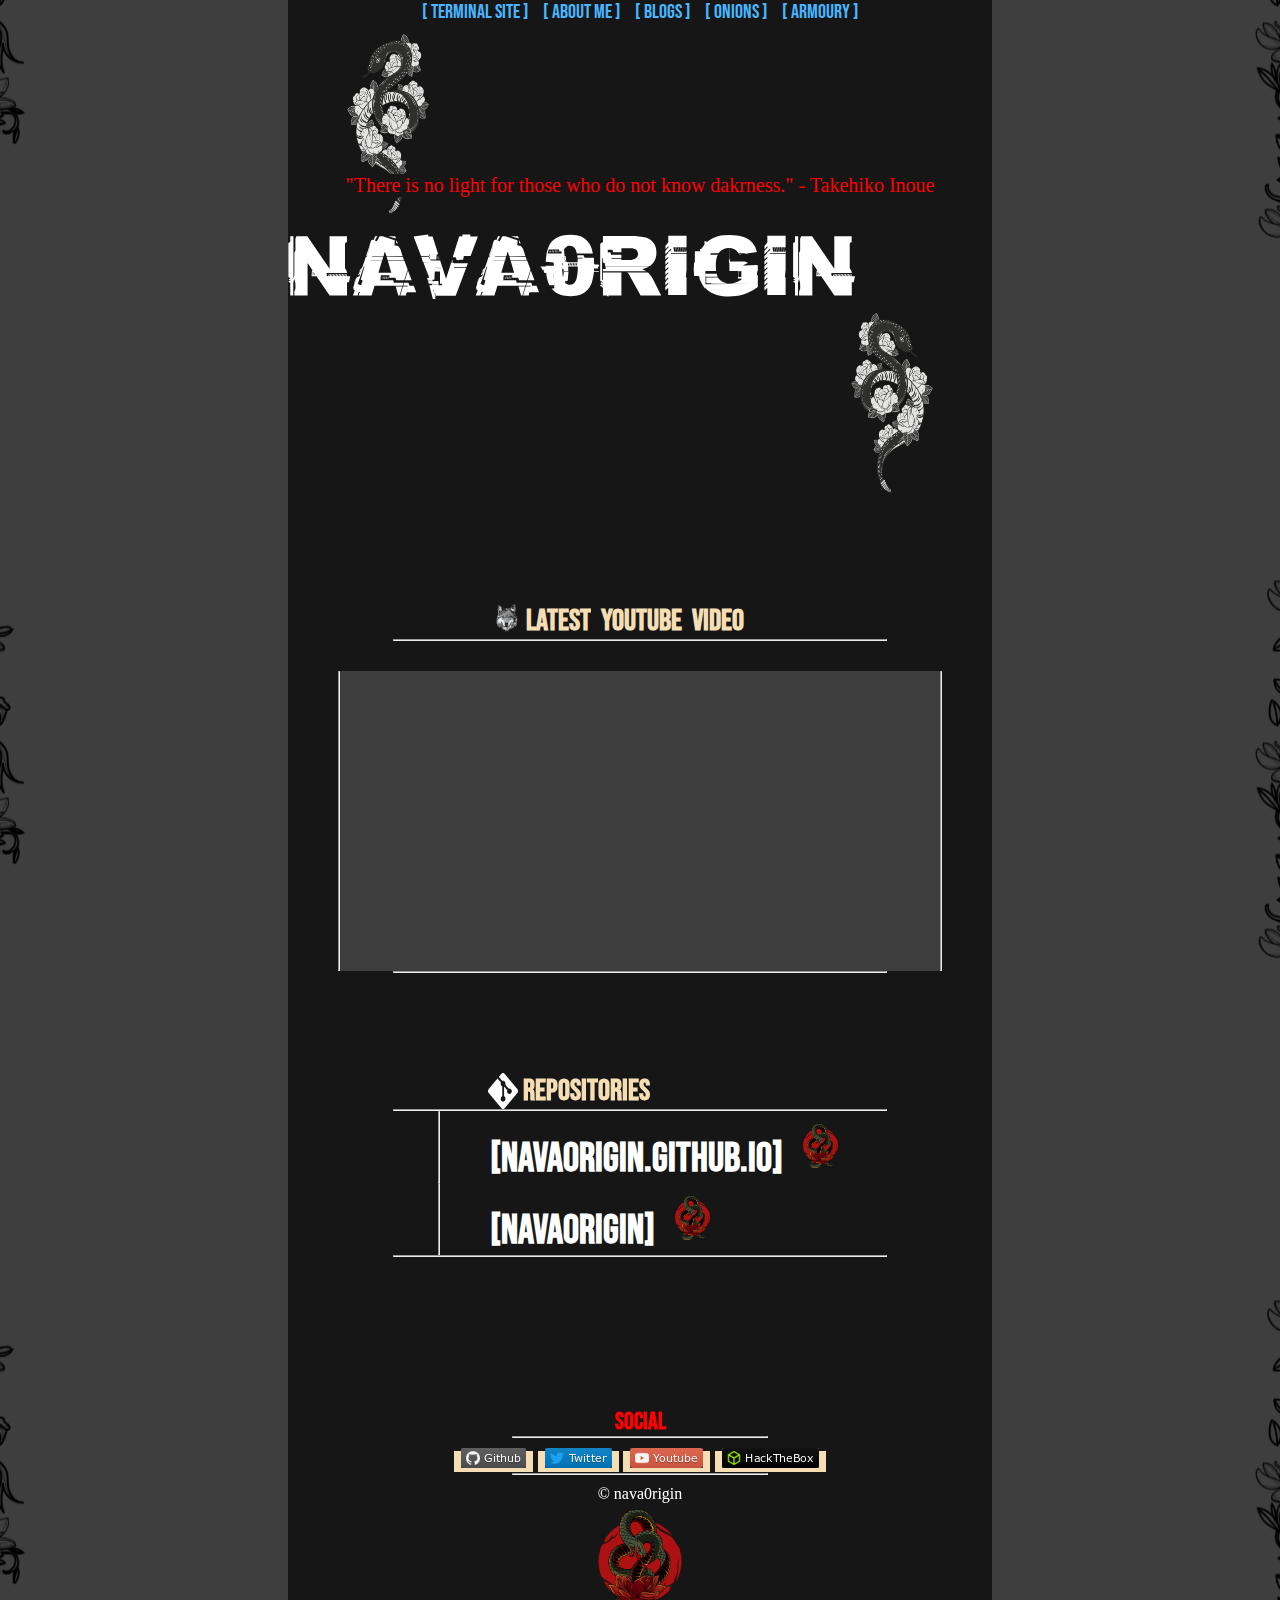
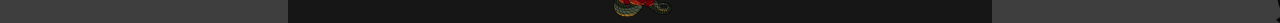
==== index.html @ 921ccf07 "some more changes" ====
<!DOCTYPE html>
<html lang="en">
<head>
    <meta charset="UTF-8">
    <meta http-equiv="X-UA-Compatible" content="IE=edge">
    <meta name="viewport" content="width=device-width, initial-scale=1.0">
    <title>nava0rigin</title>
    <link rel="stylesheet" media="(min-width: 850px)" href="css/main.css">
    <link rel="stylesheet" media="(max-width: 850px)" href="css/main-responsive.css">
    <link rel="icon" href="/images/frame_0 (5).png">
</head>

<script src="alert.js"></script>

<body>
    <div class="topbar">
        <a href="#">[ Terminal Site ]</a> 
        <a href="#">[ About me ]</a>
        <a href="#">[ Blogs ]</a>  
        <a href="#">[ Onions ]</a> 
        <a href="#">[ Armoury ]</a>
    </div>
    <div class="container-main">
        <div class="header">
            <img class="frame-left" src="/images/frame_0 (1).png">
            <a href="https://nava0rigin.github.io/"><img class="nava" src="images/header.png"></a>
            <img class="frame-right" src="/images/frame_0 (1).png">
        </div>

        <div class="quote">
            <span class="text">"There is no light for those who do not know dakrness." - Takehiko Inoue</span>
        </div>
    </div>

    <div class="wolf">
        <h1><img src="/images/frame_0 (5).png "> Latest <span>&nbsp Youtube &nbsp </span> video</h1>
        <hr>
    </div>

    <div class="yt-embed">
        <hr>
        <!-- <iframe height="300px" width="600px" src="https://www.youtube.com/embed?max-results=1&controls=0&showinfo=0&rel=0&listType=user_uploads&list=nava0rigin" frameborder="0" allowfullscreen></iframe> -->
        <!-- <iframe height="300px" width="600px" src="https://www.youtube.com/embed/plEJvZI_LyA" frameborder="0" allowfullscreen></iframe> -->
        <iframe height="300px" width="600px" src="https://www.youtube.com/embed/videoseries?list=PLcDAJ0cR4WpIcmxhK0734EYTo8AQGxOWy" frameborder="0" allowfullscreen></iframe>
        <hr>
    </div>

    <div class="wolf">
        <hr>
    </div>

    <div class="breaker">
        <h1><img src="images/git.png">Repositories</h1>
        <hr>
    </div>

    <!-- ADD NEW BLOGS UPWARDS -->

    <div class="blogs">
        <hr>
        <div class="blog-1">
            <h1><a href="https://github.com/nava0rigin/nava0rigin.github.io" target="_blank">[nava0rigin.github.io]</a> <img class="end" src="/images/frame_0 (2).png"></h1>
        </div>
    </div>

    <div class="blogs">
        <hr>
        <div class="blog-1">
            <h1><a href="https://github.com/nava0rigin/nava0rigin" target="_blank">[nava0rigin]</a> <img class="end" src="/images/frame_0 (2).png"></h1>
        </div>
    </div>

    <div class="breaker">
        <hr>
    </div>


    <div class="footer">
        <h2>Social</h2>
        <hr>
        <h3><a href="#"><img src="/images/Github-gray.png" class="social"></a>
        <a href="#"><img src="/images/Twitter-blue.png" class="social"></a>
        <a href="#"><img src="/images/Youtube-red.png" class="social"></a>
        <a href="#"><img src="/images/HackTheBox-black.png" class="social"></a></h3>
        <hr>
        <p>© nava0rigin</p>
        <img class="snake" src="/images/frame_0 (2).png">
    </div>
</body>
</html>
---- css/main.css ----
@import url('https://fonts.googleapis.com/css2?family=Bebas+Neue&display=swap');

* {
    /* font-family: 'Bebas Neue', cursive; */
    background: #3e3e3e;
    margin: 0;
    padding: 0;
}

body {
    background: url(/images/frame_0\ \(7\).png) right, url(/images/frame_0\ \(7\).png) left;
}


.container-main {
    margin: auto;
    display: flex;
    justify-content: center;
    background: #161616;
    width: 55%;
    height: auto;
}

.topbar {
    margin: auto;
    display: flex;
    justify-content: center;
    background: #161616;
    width: 55%;
}

.topbar a {
    font-family: 'Bebas Neue', cursive;
    background: transparent;
    padding: 0px 7px;
    font-size: 20px;
    text-decoration: none;
    color: #47B6FF;
}

.topbar a:hover {
    text-decoration: underline;
}

.header {
    display: inline-block;
    justify-content: space-between;
    background: transparent;
}

.header a {
    background: #161616;
}

.header .nava {
    position: relative;
    justify-content: center;
    padding-top: 10px;
    background: transparent;
    -webkit-filter: invert(100%);
    filter: invert(100%);
}

.header .frame-left {
    float: left;
    background: transparent;
    height: 200px;
    width: 200px;
}

.header .frame-right {
    float: right;
    background: transparent;
    height: 200px;
    width: 200px;
    -webkit-transform: scaleX(-1);
    transform: scaleX(-1);
}

.quote {
    margin-top: 150px;
    position: absolute;
    font-size: 20px;
    color: red;
    background: #161616;
}

.quote span {
    background: #161616;
}

.wolf {
    margin: auto;
    background: #161616;
    width: 55%;
    /* justify-content: center; */
}

.wolf img {
    height: 30px;
    background: transparent;
}

.wolf h1 {
    display:flex;
    text-align: center;
    color: wheat;
    font-family: 'Bebas Neue', cursive;
    font-size: 30px;
    background: #161616;
    padding-left: 200px;
    padding-top: 100px;
}

.wolf span {
    background: #161616;
}

.wolf hr {
    margin: auto;
    width: 70%;
    /* border: none; */
    /* height: 1px; */
}

.yt-embed {
    margin: auto;
    display: flex;
    justify-content: center;
    background: #161616;
    width: 55%;
    padding-top: 30px;
}

.breaker {
    margin: auto;
    background: #161616;
    width: 55%;
    /* justify-content: center; */
}

.breaker h1 {
    display:flex;
    text-align: center;
    color: wheat;
    font-family: 'Bebas Neue', cursive;
    font-size: 30px;
    background: #161616;
    padding-left: 200px;
    padding-top: 100px;
}

.breaker span {
    background: #161616;
}

.breaker img {
    width: 30px;
    padding-right: 5px;
    background: #161616;
}

.breaker hr {
    margin: auto;
    width: 70%;
    /* border: none; */
    /* height: 1px; */
}


.blogs {
    position: relative;
    margin: auto;
    margin-top: 0.1px;
    display: flex;
    background: #161616;
    width: 55%;
    height: auto;
}

.blogs hr {
    position: static;
    margin-left: 150px;
}

.blogs .blog-1 img {
    height: 50px;
    background: #161616;
}

.blogs .blog-1 {
    float: left;
    padding-left: 50px;
    padding-top: 10px;
    background: #161616;
}

.blogs .blog-1 h1 {
    font-family: 'Bebas Neue', cursive;
    font-size: 40px;
    background: #161616;
}

.blogs .blog-1 a {
    color: white;
    text-decoration: none;
    background: #161616;
}

.blogs .blog-1 a:hover {
    text-decoration: underline;
}

.footer {
    margin: auto;
    width: 55%;
    background: #161616;
}

.footer .snake {
    margin: auto;
    width: 150px;
    background: #161616;
    display: flex;
    justify-content: center;
}

.footer p {
    margin: auto;
    padding-top: 10px;
    background: #161616;
    color: white;
    display: flex;
    justify-content: center;
}

.footer h2 {
    font-family: 'Bebas Neue', cursive;
    margin: auto;
    padding-top: 150px;
    background: #161616;
    color: red;
    display: flex;
    justify-content: center;
}

.footer a {
    padding: 0px 7px;
    background: wheat;
}

.footer h3 {
    padding-top: 10px;
    background: #161616;
    text-align: center;
}

.footer hr {
    margin: auto;
    width: 36%
}

.footer .social {
    height: 20px;
}
---- css/main-responsive.css ----
@import url('https://fonts.googleapis.com/css2?family=Bebas+Neue&display=swap');

* {
    /* font-family: 'Bebas Neue', cursive; */
    background: #161616;
    margin: 0;
    padding: 0;
}

.topbar {
    margin: auto;
    text-align: center;
    /* padding-left: 50px; */
}

.topbar a {
    font-family: 'Bebas Neue', cursive;
    background: transparent;
    padding: 0px 1px;
    font-size: 15px;
    text-decoration: none;
    color: #47B6FF;
}

.topbar a:hover {
    text-decoration: underline;
}

.header {
    margin: auto;
    width: auto;
    align-items: center;
    display: inline-block;
    justify-content: space-between;
    background: transparent;
}

.header .nava {
    position: relative;
    justify-content: center;
    padding-top: 20px;
    width: 180px;
    background: transparent;
    -webkit-filter: invert(100%);
    filter: invert(100%);
}

.header .frame-left {
    float: left;
    background: transparent;
    height: 90px;
    width: 90px;
}

.header .frame-right {
    float: right;
    background: transparent;
    height: 90px;
    width: 90px;
    -webkit-transform: scaleX(-1);
    transform: scaleX(-1);
}

.quote {
    margin-left: 10px;
    margin-top: 20px;
    position: absolute;
    font-size: 15px;
    color: red;
}

.wolf {
    margin: auto;
}

.wolf img {
    height: 30px;
}

.wolf h1 {
    display:flex;
    text-align: center;
    color: wheat;
    font-family: 'Bebas Neue', cursive;
    font-size: 20px;
    background: #161616;
    padding-top: 100px;
}

.wolf hr {
    margin: auto;
    width: 70%;
}

.yt-embed {
    margin: auto;
    display: flex;
    justify-content: center;
    background: #161616;
    width: 55%;
    padding-top: 30px;
}

.yt-embed iframe {
    height: 200px;
} 

.breaker {
    margin: auto;
    /* width: 55%; */
}

.breaker h1 {
    display:flex;
    text-align: center;
    color: wheat;
    font-family: 'Bebas Neue', cursive;
    font-size: 20px;
    background: #161616;
    padding-top: 100px;
}

.breaker img {
    width: 20px;
    padding-right: 5px;
    background: #161616;
}

.breaker hr {
    margin: auto;
    width: 95%;
}


.blogs {
    position: relative;
    margin: auto;
    margin-top: 0.1px;
    display: flex;
    background: #161616;
    height: auto;
}

.blogs .blog-1 img {
    height: 25px;
}

.blogs .blog-1 {
    float: left;
    padding-left: 10px;
}

.blogs .blog-1 h1 {
    font-family: 'Bebas Neue', cursive;
    font-size: 25px;
}

.blogs .blog-1 a {
    color: white;
    text-decoration: none;
}

.blogs .blog-1 a:hover {
    text-decoration: underline;
}

.footer {
    margin: auto;
    width: 55%;
    background: #161616;
}

.footer .snake {
    margin: auto;
    width: 150px;
    background: #161616;
    display: flex;
    justify-content: center;
}

.footer p {
    margin: auto;
    padding-top: 10px;
    background: #161616;
    color: white;
    display: flex;
    justify-content: center;
}

.footer h2 {
    font-family: 'Bebas Neue', cursive;
    margin: auto;
    padding-top: 100px;
    background: #161616;
    color: red;
    display: flex;
    justify-content: center;
}

.footer a {
    padding: 0px 7px;
    background: wheat;
}

.footer h3 {
    padding-top: 10px;
    background: #161616;
    text-align: center;
}

.footer hr {
    margin: auto;
    width: 36%
}

.footer .social {
    height: 20px;
}
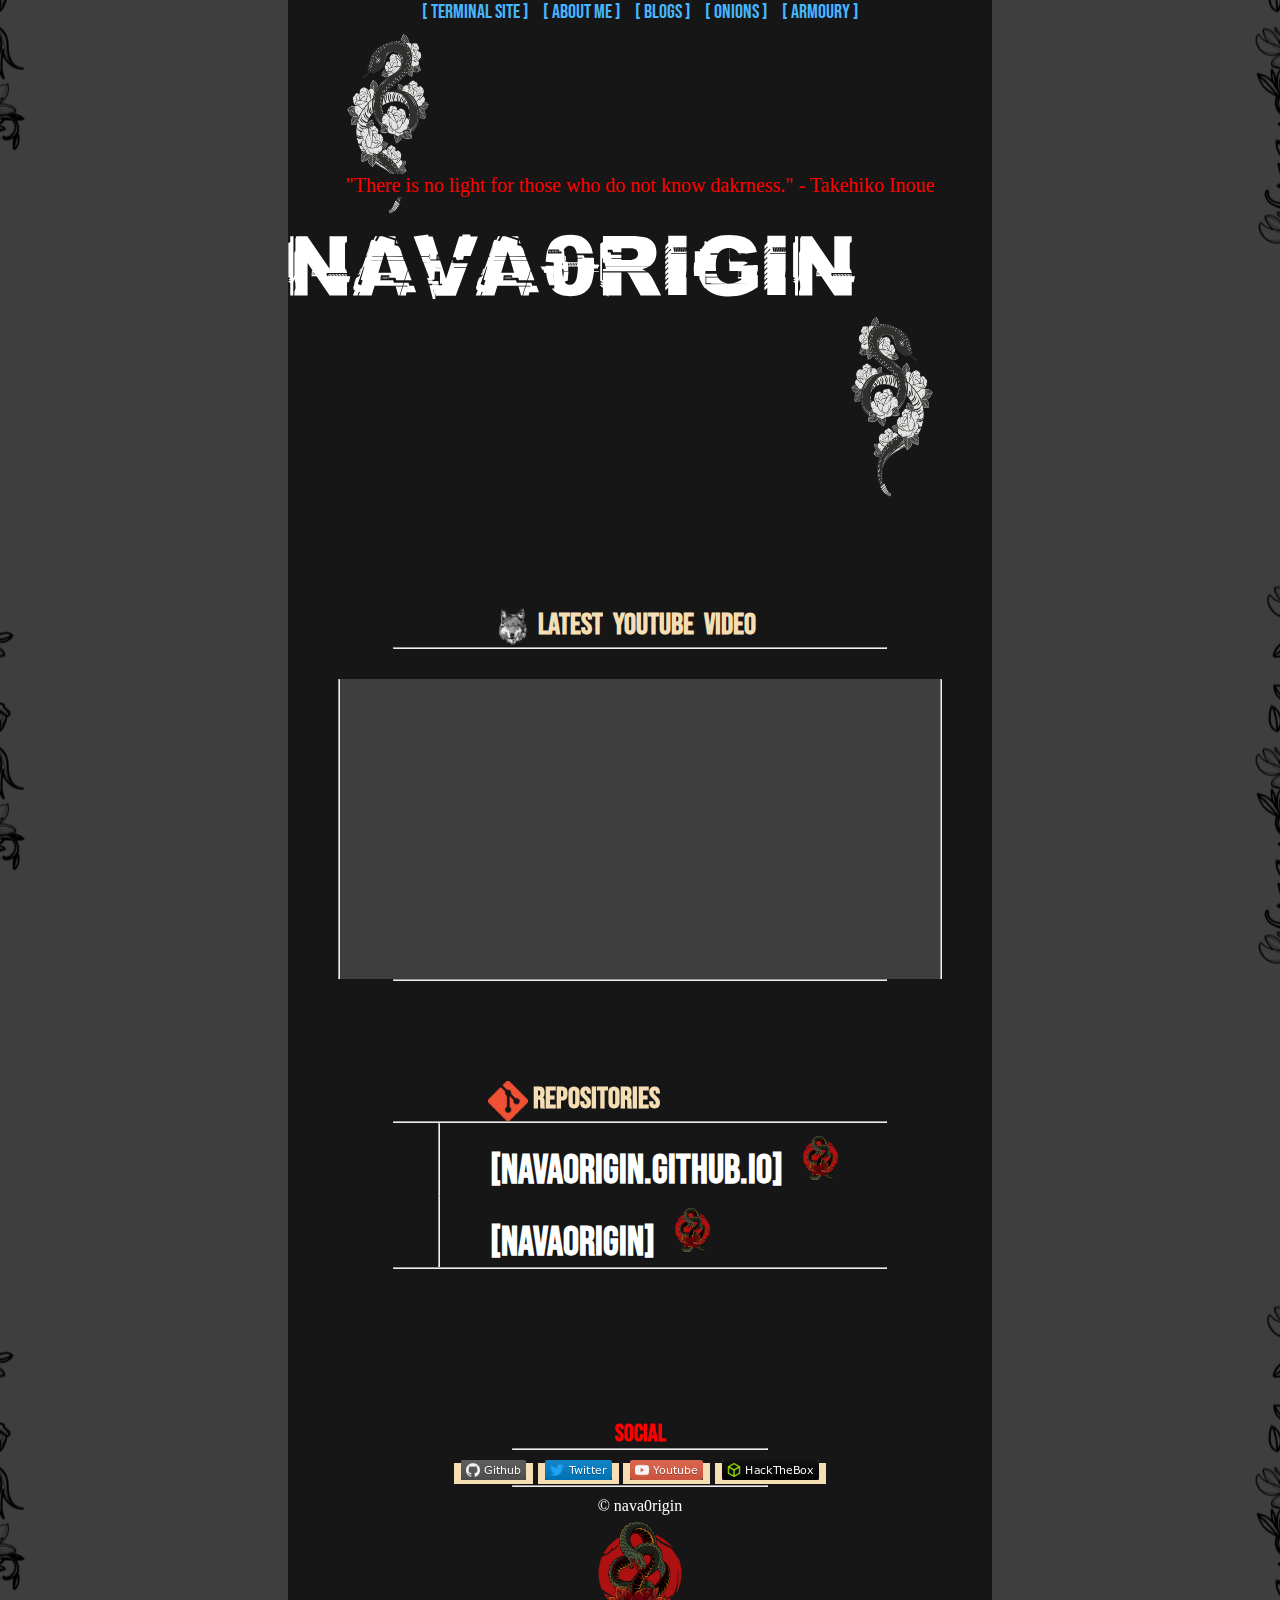
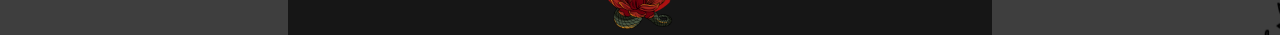
==== commit 84d54ebf: "css tweaks" ====
--- a/index.html
+++ b/index.html
@@ -22,9 +22,11 @@
     </div>
     <div class="container-main">
         <div class="header">
+            <h1>
             <img class="frame-left" src="/images/frame_0 (1).png">
             <a href="https://nava0rigin.github.io/"><img class="nava" src="images/header.png"></a>
             <img class="frame-right" src="/images/frame_0 (1).png">
+            </h1>
         </div>
 
         <div class="quote">
--- a/css/main.css
+++ b/css/main.css
@@ -48,6 +48,10 @@
     background: transparent;
 }
 
+.header h1 {
+    background: #161616;
+}
+
 .header a {
     background: #161616;
 }
@@ -97,7 +101,7 @@
 }
 
 .wolf img {
-    height: 30px;
+    height: 40px;
     background: transparent;
 }
 
@@ -155,7 +159,7 @@
 }
 
 .breaker img {
-    width: 30px;
+    width: 40px;
     padding-right: 5px;
     background: #161616;
 }
--- a/css/main-responsive.css
+++ b/css/main-responsive.css
@@ -29,9 +29,10 @@
 .header {
     margin: auto;
     width: auto;
+    text-align: center;
     align-items: center;
-    display: inline-block;
-    justify-content: space-between;
+    /* display: inline-block; */
+    /* justify-content: space-between; */
     background: transparent;
 }
 
@@ -63,7 +64,7 @@
 
 .quote {
     margin-left: 10px;
-    margin-top: 20px;
+    margin-top: 40px;
     position: absolute;
     font-size: 15px;
     color: red;
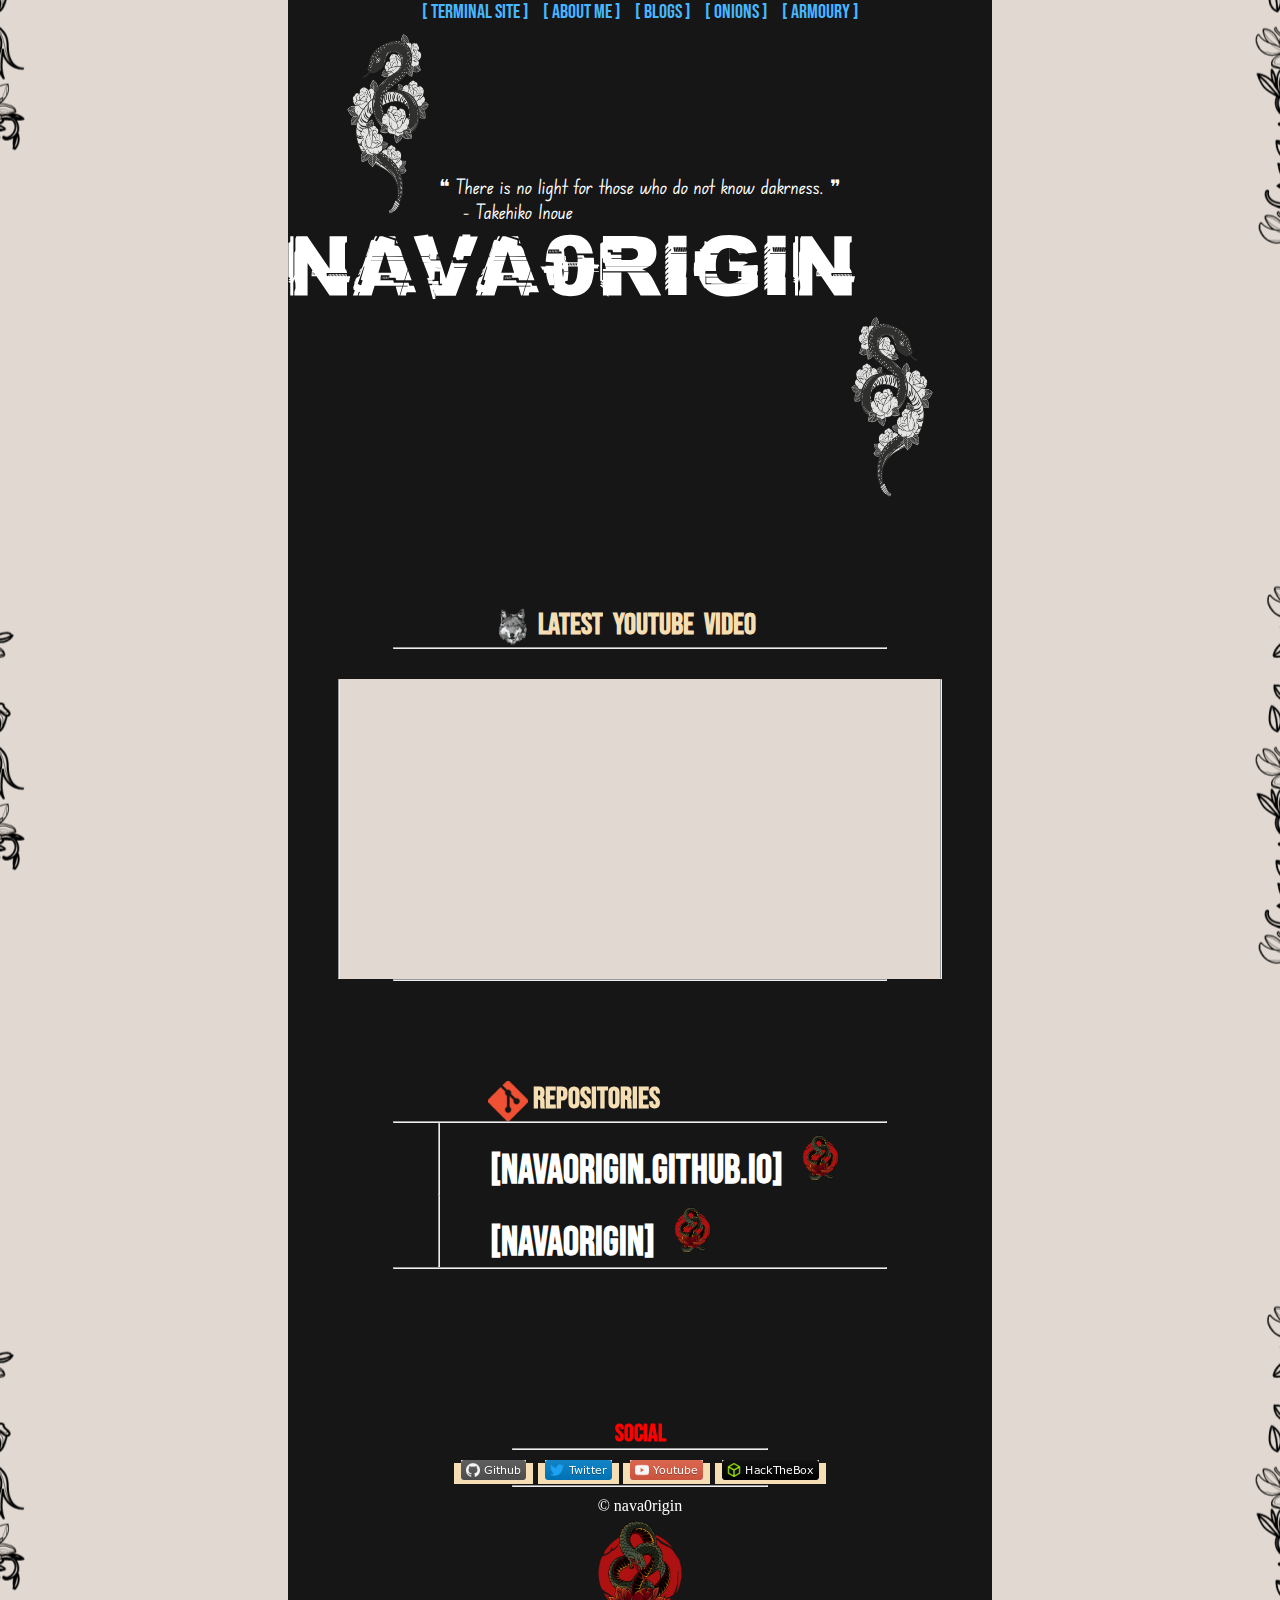
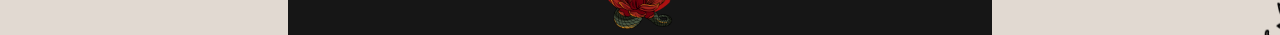
==== commit f71c2913: "design changes" ====
--- a/index.html
+++ b/index.html
@@ -10,13 +10,11 @@
     <link rel="icon" href="/images/frame_0 (5).png">
 </head>
 
-<script src="alert.js"></script>
-
 <body>
     <div class="topbar">
         <a href="#">[ Terminal Site ]</a> 
         <a href="#">[ About me ]</a>
-        <a href="#">[ Blogs ]</a>  
+        <a href="/blogs/blogs.html">[ Blogs ]</a>  
         <a href="#">[ Onions ]</a> 
         <a href="#">[ Armoury ]</a>
     </div>
@@ -30,7 +28,7 @@
         </div>
 
         <div class="quote">
-            <span class="text">"There is no light for those who do not know dakrness." - Takehiko Inoue</span>
+            <p>❝ There is no light for those who do not know dakrness. ❞ <br> &nbsp &nbsp - Takehiko Inoue</p>
         </div>
     </div>
 
--- a/css/main.css
+++ b/css/main.css
@@ -1,8 +1,10 @@
 @import url('https://fonts.googleapis.com/css2?family=Bebas+Neue&display=swap');
+@import url('https://fonts.googleapis.com/css2?family=Edu+NSW+ACT+Foundation:wght@500&display=swap');
 
 * {
     /* font-family: 'Bebas Neue', cursive; */
-    background: #3e3e3e;
+    /* background: #3e3e3e; */
+    background: #E1D9D1;
     margin: 0;
     padding: 0;
 }
@@ -83,13 +85,14 @@
 
 .quote {
     margin-top: 150px;
+    font-family: "Edu NSW ACT Foundation", cursive;
     position: absolute;
     font-size: 20px;
-    color: red;
-    background: #161616;
-}
-
-.quote span {
+    color: white;
+    background: #161616;
+}
+
+.quote p {
     background: #161616;
 }
 
--- a/css/main-responsive.css
+++ b/css/main-responsive.css
@@ -1,4 +1,5 @@
 @import url('https://fonts.googleapis.com/css2?family=Bebas+Neue&display=swap');
+@import url('https://fonts.googleapis.com/css2?family=Edu+NSW+ACT+Foundation:wght@500&display=swap');
 
 * {
     /* font-family: 'Bebas Neue', cursive; */
@@ -65,9 +66,13 @@
 .quote {
     margin-left: 10px;
     margin-top: 40px;
-    position: absolute;
+}
+
+.quote p {
+    text-align: center;
+    font-family: "Edu NSW ACT Foundation", cursive;
     font-size: 15px;
-    color: red;
+    color: white;
 }
 
 .wolf {
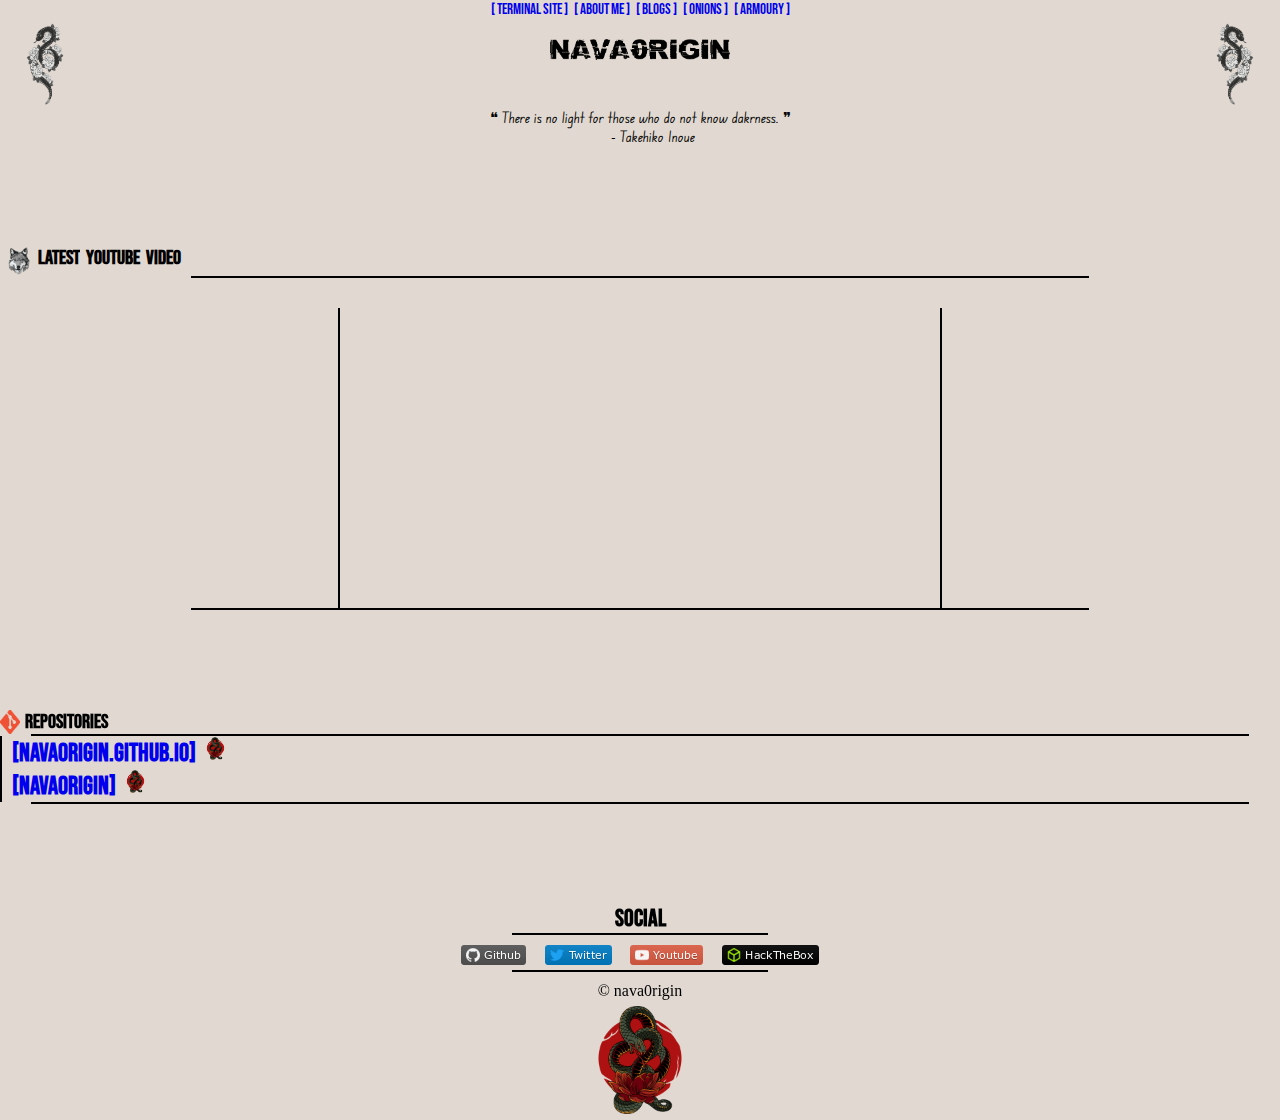
==== commit 91066ad6: "quality of life changes" ====
--- a/index.html
+++ b/index.html
@@ -5,8 +5,8 @@
     <meta http-equiv="X-UA-Compatible" content="IE=edge">
     <meta name="viewport" content="width=device-width, initial-scale=1.0">
     <title>nava0rigin</title>
-    <link rel="stylesheet" media="(min-width: 850px)" href="css/main.css">
-    <link rel="stylesheet" media="(max-width: 850px)" href="css/main-responsive.css">
+    <link rel="stylesheet" media="(min-width: 1700px)" href="css/main.css">
+    <link rel="stylesheet" media="(max-width: 1700px)" href="css/main-responsive.css">
     <link rel="icon" href="/images/frame_0 (5).png">
 </head>
 
--- a/css/main-responsive.css
+++ b/css/main-responsive.css
@@ -3,7 +3,8 @@
 
 * {
     /* font-family: 'Bebas Neue', cursive; */
-    background: #161616;
+    /* background: #161616; */
+    background: #E1D9D1;
     margin: 0;
     padding: 0;
 }
@@ -20,7 +21,7 @@
     padding: 0px 1px;
     font-size: 15px;
     text-decoration: none;
-    color: #47B6FF;
+    /* color: black; */
 }
 
 .topbar a:hover {
@@ -43,8 +44,8 @@
     padding-top: 20px;
     width: 180px;
     background: transparent;
-    -webkit-filter: invert(100%);
-    filter: invert(100%);
+    /* -webkit-filter: invert(100%);
+    filter: invert(100%); */
 }
 
 .header .frame-left {
@@ -72,7 +73,7 @@
     text-align: center;
     font-family: "Edu NSW ACT Foundation", cursive;
     font-size: 15px;
-    color: white;
+    /* color: white; */
 }
 
 .wolf {
@@ -86,30 +87,28 @@
 .wolf h1 {
     display:flex;
     text-align: center;
-    color: wheat;
+    /* color: wheat; */
     font-family: 'Bebas Neue', cursive;
     font-size: 20px;
-    background: #161616;
     padding-top: 100px;
 }
 
 .wolf hr {
     margin: auto;
     width: 70%;
+    border: 1px solid black;
 }
 
 .yt-embed {
     margin: auto;
     display: flex;
     justify-content: center;
-    background: #161616;
-    width: 55%;
     padding-top: 30px;
 }
 
-.yt-embed iframe {
-    height: 200px;
-} 
+.yt-embed hr {
+    border: 1px solid black;
+}
 
 .breaker {
     margin: auto;
@@ -119,22 +118,21 @@
 .breaker h1 {
     display:flex;
     text-align: center;
-    color: wheat;
+    /* color: wheat; */
     font-family: 'Bebas Neue', cursive;
     font-size: 20px;
-    background: #161616;
     padding-top: 100px;
 }
 
 .breaker img {
     width: 20px;
     padding-right: 5px;
-    background: #161616;
 }
 
 .breaker hr {
     margin: auto;
     width: 95%;
+    border: 1px solid black;
 }
 
 
@@ -143,8 +141,11 @@
     margin: auto;
     margin-top: 0.1px;
     display: flex;
-    background: #161616;
     height: auto;
+}
+
+.blogs hr {
+    border: 1px solid black;
 }
 
 .blogs .blog-1 img {
@@ -162,7 +163,7 @@
 }
 
 .blogs .blog-1 a {
-    color: white;
+    /* color: white; */
     text-decoration: none;
 }
 
@@ -173,13 +174,11 @@
 .footer {
     margin: auto;
     width: 55%;
-    background: #161616;
 }
 
 .footer .snake {
     margin: auto;
     width: 150px;
-    background: #161616;
     display: flex;
     justify-content: center;
 }
@@ -187,8 +186,7 @@
 .footer p {
     margin: auto;
     padding-top: 10px;
-    background: #161616;
-    color: white;
+    /* color: white; */
     display: flex;
     justify-content: center;
 }
@@ -197,26 +195,25 @@
     font-family: 'Bebas Neue', cursive;
     margin: auto;
     padding-top: 100px;
-    background: #161616;
-    color: red;
+    /* color: red; */
     display: flex;
     justify-content: center;
 }
 
 .footer a {
     padding: 0px 7px;
-    background: wheat;
+    /* background: wheat; */
 }
 
 .footer h3 {
     padding-top: 10px;
-    background: #161616;
     text-align: center;
 }
 
 .footer hr {
     margin: auto;
-    width: 36%
+    width: 36%;
+    border: 1px solid black;
 }
 
 .footer .social {
